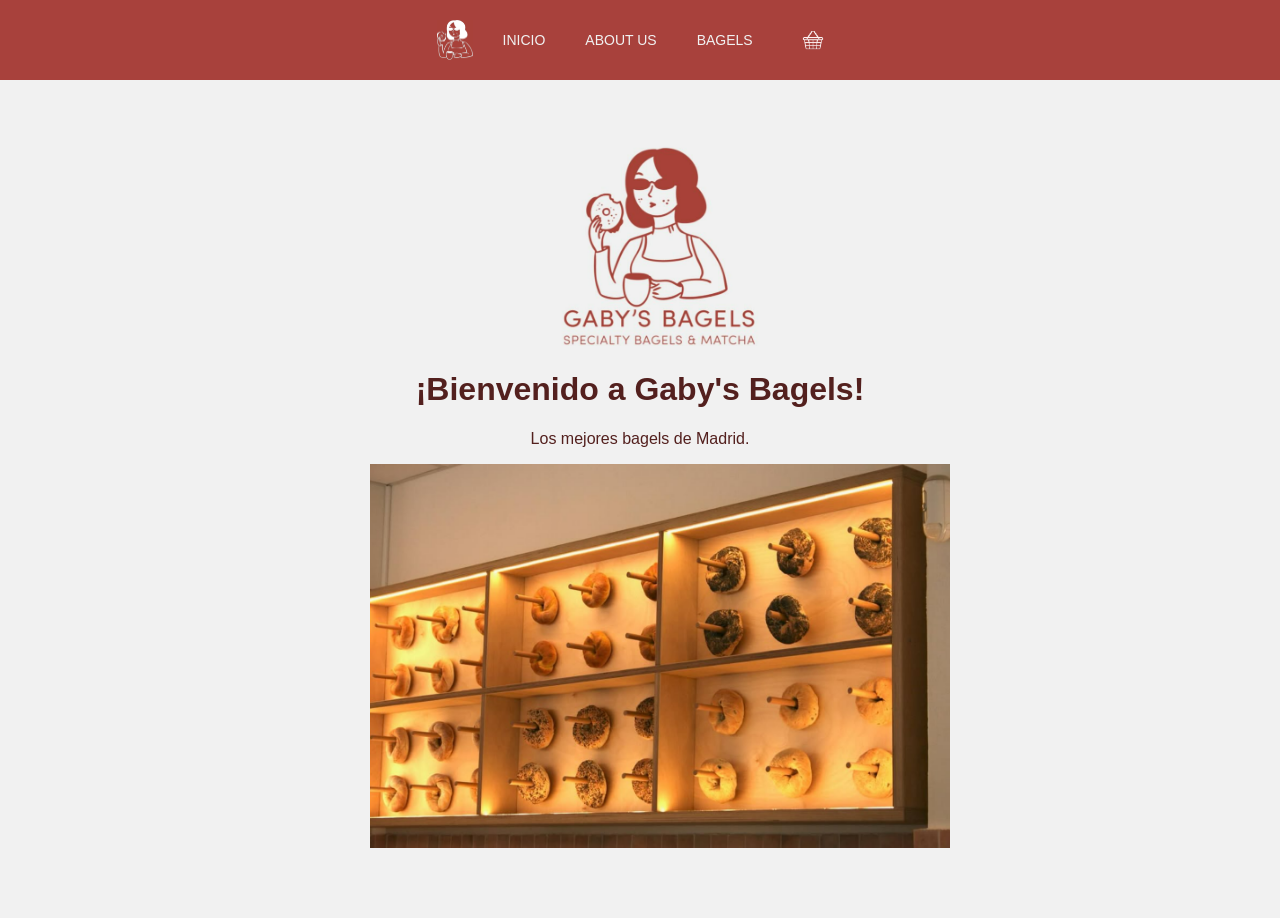
==== index.html @ 5bde4b19 "subo mi pagina" ====
<!DOCTYPE html>
<html lang="es">
<head>
  <meta charset="UTF-8">
  <title>Gaby's Bagels - Inicio</title>
  <link rel="stylesheet" href="home.css">
</head>
<body>

<nav>
    <ul class="contenedor">
      <li class="logo-item"> <img alt="logo" src="media/logo rw - cropped.png"> </li>
      <li><a href="home.html">INICIO</a></li>
      <li><a href="aboutus.html">ABOUT US</a></li>
      <li><a href="bagels.html">BAGELS</a></li>
      <li><a href="cesta.html"> <img alt="logo" src="media/CestaNoBg.png"></a></li>
    </ul>
  </nav>

  <main style="text-align: center; padding: 50px;">
    <ul class="photo-item"> 
        <img alt="gaby" src="media/logo sq wr.png"> 
     </ul>
    <h1>¡Bienvenido a Gaby's Bagels!</h1>
    <p>Los mejores bagels de Madrid.</p>
     <ul class="photo-pan"> 
        <img alt="pan" src="media/pan.png"> 
     </ul>
     
    </main>

</body>
</html>
---- home.css ----
/* home.css */

/* --- ESTILOS GENERALES PARA LOS BOTONES */
.btn {
  background-color: rgb(186, 65, 60);
  color: white;
  padding: 10px 15px;
  text-decoration: none;
  border-radius: 5px;
  font-family: Arial, Helvetica, sans-serif;
  display: inline-block;
  border-color:  white;
}

.btn:hover {
  background-color: #53201e;
}

.btn-principal {
  font-weight: bold;
}
.btn-tercer {
  font-weight: bold;
  color: rgb(186, 65, 60);
  background-color: white;

}

body {
  font-family: Arial, Helvetica, sans-serif; /* Añadimos una fuente base para toda la página */
  margin: 0;
  padding: 0;
  color:#53201e;
  background-color:#f1f1f1; /* Un color de fondo suave */
}
 
select {
  
  display: inline-block; /* Permite que los márgenes funcionen mejor */
  margin-top: 10px; /* Les da un pequeño respiro por arriba */
  color:#53201e; /* Prueba a ponerles tu color rojo/granate */
}

.contenedor  {
  display: flex;
  list-style: none;
  margin: 0;
  background: #a8413c;
  padding: 10px;
  justify-content: center;
  align-items: center;
}

.contenedor li { 
  margin: 0 10px;
}

.contenedor img {
  height: 40px; 
  width: auto;
  display: block;
}
.photo-item img {
  height: 200px; 
  width: auto;

}
.photo-pan img {
  width: 100%;
  max-width: 580px;
  min-width: 200px;
  height: auto; 

}


/* --- ESTILOS GENERALES PARA LAS TABLAS */

.menu-tabla img {
  height: 125px; 
  width: auto;

}

.menu-tabla td {
  vertical-align: middle; 
  padding: 3px;
}

/* Hacemos que la columna del precio (la número 3) nunca se parta en dos líneas */
.menu-tabla td:nth-child(3) {
  white-space: nowrap; /* Obliga a que "5.50 €" se quede siempre en la misma línea */
}

/* --- ESTILOS ESPECÍFICOS SOLO PARA LA TABLA DEL CARRITO --- */
/* Al poner "#resumen-carrito" delante, le decimos a CSS que esto SOLO 
   aplique a la tabla que está dentro de esa sección, sin tocar la de los bagels */
#resumen-carrito .menu-tabla td {
  vertical-align: top; 
  padding-top: 5px;
}


* {
  box-sizing: border-box;
}

/* --- 2. EVITAR QUE EL FIELDSET SE DESBORDE --- */
fieldset {
  max-width: 100%; /* Obliga al fieldset a no ser más ancho que su contenedor */
  margin: 10px 0; /* Reducimos el margen lateral para que no se empuje a la derecha */
}



/* --- 3. ESTILOS FLUIDOS PARA LOS CAMPOS DEL FORMULARIO --- */
/* Hacemos que los campos de texto ocupen el espacio disponible sin romper la caja */
input[type="text"],
input[type="tel"],
input[type="email"],
input[type="datetime-local"],
textarea,
select {
  width: 100%; /* Ocuparán el 100% del ancho de su fieldset */
  max-width: 400px; /* Para que no se vean gigantes en pantallas de ordenador */
  padding: 8px; /* Un poco de aire interior para que el texto respire */
  margin-top: 5px; /* Separación con su etiqueta (label) */
  margin-bottom: 15px; /* Separación con el siguiente elemento */
  border: 1px solid #ccc;
  border-radius: 4px; /* Bordes ligeramente redondeados */
  font-family: Arial, Helvetica, sans-serif;
}
.contenedor a {
  font-family: Helvetica, sans-serif;
  font-size: 14px;
  text-align: center;
  text-decoration: none;
  display: block;
  padding: 10px;
  color: #f1f1f1;
  user-select: none;
}

.contenedor li:hover {
  background: #53201e;
  border-radius: 5px; /* Un pequeño toque moderno */
}

/* Estilos básicos para que los formularios no se peguen a los bordes */
form, fieldset, section {
  margin: 20px;
  padding: 15px;
  background-color: #f1f1f1;
  border-radius: 8px;
  box-shadow: 0 2px 4px rgba(0,0,0,0.1);
}
/* --- CENTRAR EL CONTENIDO PRINCIPAL --- */
main {
  max-width: 900px; /* Limita el ancho máximo para que no se vea gigante en PC */
  margin: 0 auto; /* El "auto" a los lados es la magia que centra el bloque entero */
}
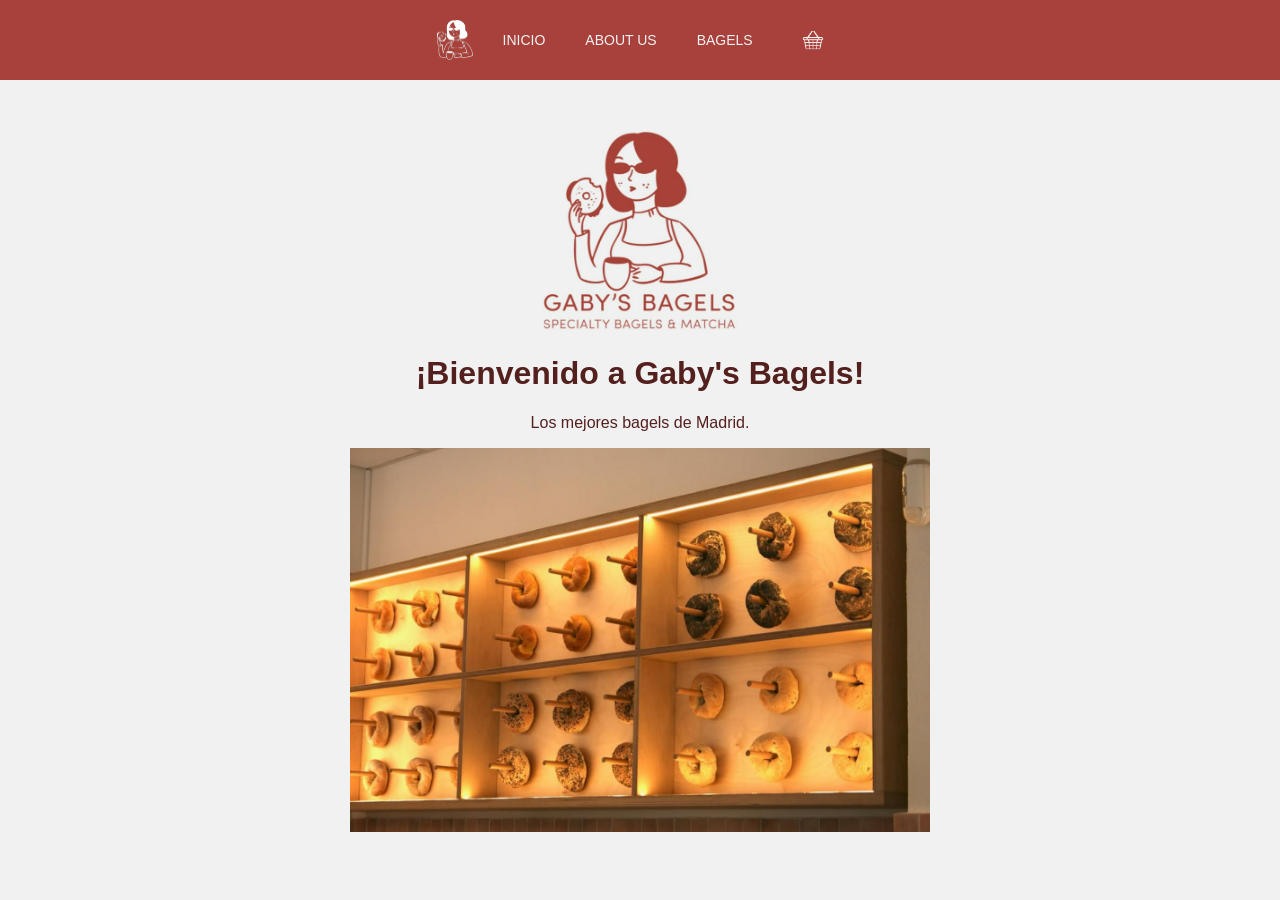
==== commit e61199e4: "Add files via upload" ====
--- a/index.html
+++ b/index.html
@@ -7,10 +7,10 @@
 </head>
 <body>
 
-<nav>
+  <nav>
     <ul class="contenedor">
       <li class="logo-item"> <img alt="logo" src="media/logo rw - cropped.png"> </li>
-      <li><a href="home.html">INICIO</a></li>
+      <li><a href="index.html">INICIO</a></li>
       <li><a href="aboutus.html">ABOUT US</a></li>
       <li><a href="bagels.html">BAGELS</a></li>
       <li><a href="cesta.html"> <img alt="logo" src="media/CestaNoBg.png"></a></li>
@@ -18,16 +18,15 @@
   </nav>
 
   <main style="text-align: center; padding: 50px;">
-    <ul class="photo-item"> 
+    <div class="photo-item"> 
         <img alt="gaby" src="media/logo sq wr.png"> 
-     </ul>
+    </div>
     <h1>¡Bienvenido a Gaby's Bagels!</h1>
     <p>Los mejores bagels de Madrid.</p>
-     <ul class="photo-pan"> 
+     <div class="photo-pan"> 
         <img alt="pan" src="media/pan.png"> 
-     </ul>
-     
-    </main>
+     </div>
+  </main>
 
 </body>
 </html>
